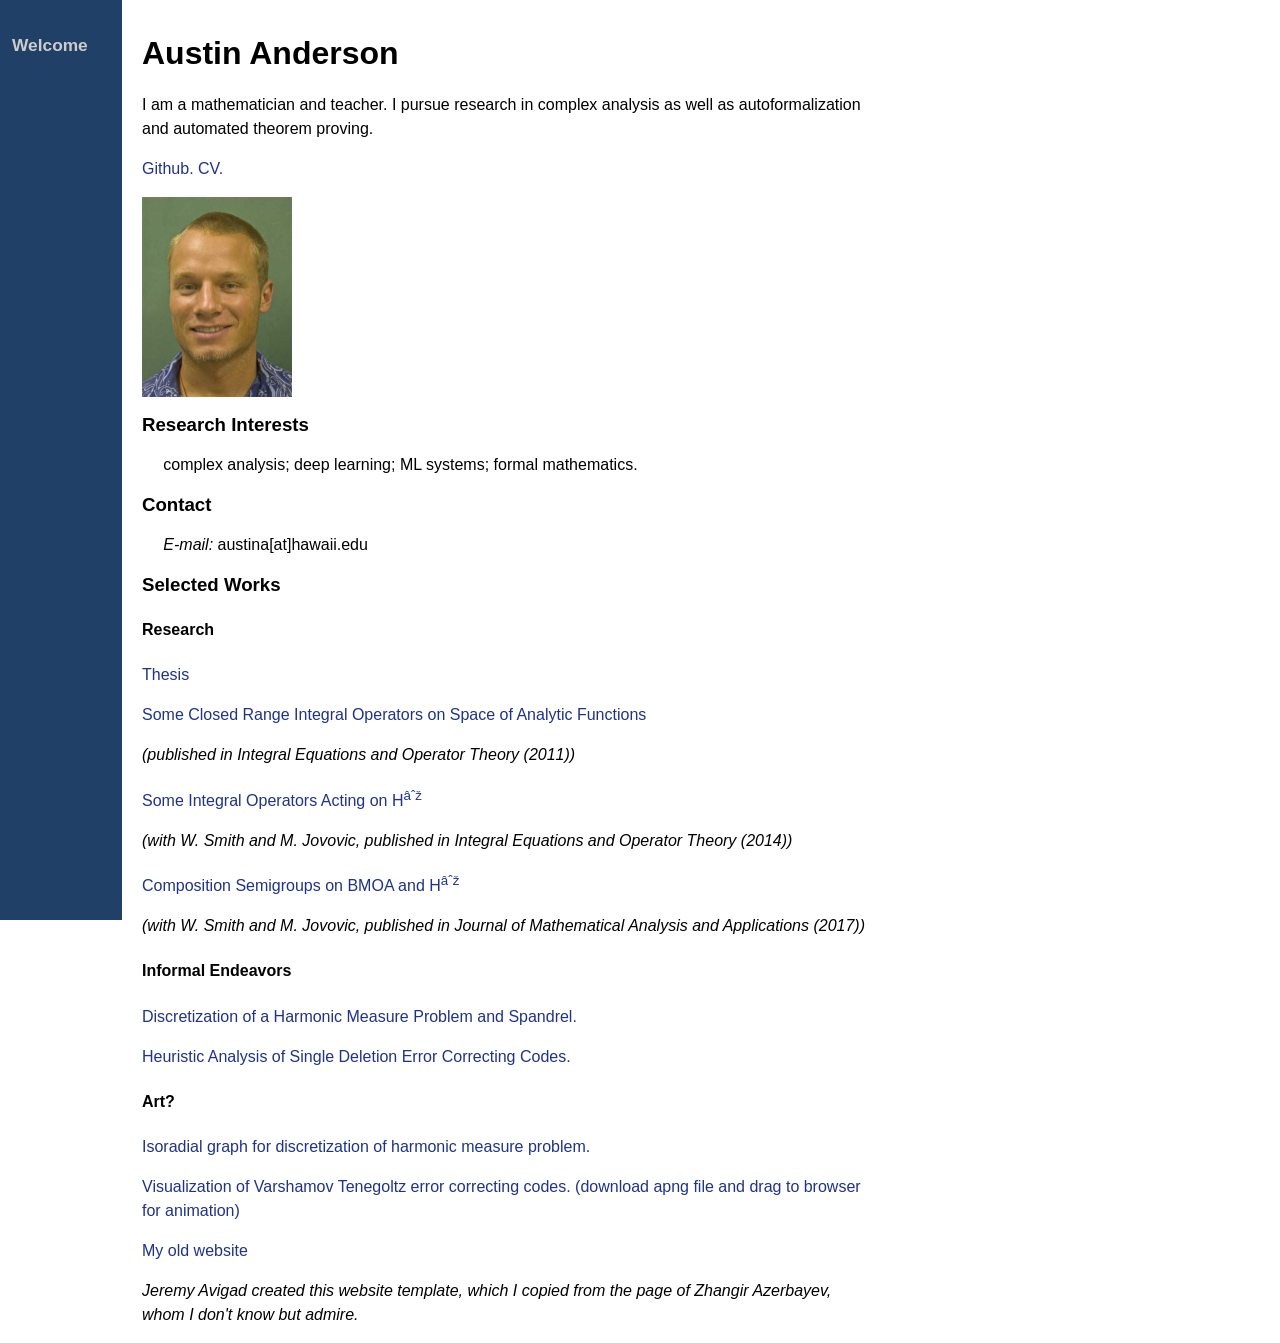
==== index.html @ 9424a7e5 "Update index.html" ====
<html>

<head>


  <title>Austin Anderson</title>

  <meta http-equiv="Content-Type" content="text/html"
  charset=iso-8859-1>

  <meta name="description" content="Austin Anderson work page">

  <meta name="keywords" content="complex analysis, operator theory, functional analysis, holomorphic function spaces, deep learning, neural networks, 
  machine learning, proof assistants, automated reasoning">

  <link rel='stylesheet' type='text/css' href='home.css'>

  <link rel="icon" href="favicon.ico" type="image/x-icon" />
 
  <link rel="shortcut icon" href="favicon.ico" type="image/x-icon" />
  
  <link href='http://fonts.googleapis.com/css?family=Source+Sans+Pro' rel='stylesheet' type='text/css'>
</head>

<div id="mymenu">

<p><a href="index.html">Welcome</a></p>

</div>

<div id="main">

<div id="h0">Austin Anderson</div>

<p>I am a mathematician and teacher.  I pursue research in complex analysis as well as autoformalization and automated theorem proving. 
<p>
    <a href="https://github.com/aanderson3456" target="_blank">Github.</a>
    <a href="CV.pdf" target="_blank">CV.</a>
</p>

<div class="four columns"> <img src="anderson_300x401.png" class="scale-with-grid" alt="image of instructor" width = "150" height = "200"> </div>

<h2>Research Interests</h2>

<blockquote>

  <p>complex analysis; deep learning; ML systems; formal mathematics.</p>

</blockquote>

<h2>Contact</h2>

<blockquote>

  <em>E-mail:</em> austina[at]hawaii.edu</p>

</blockquote>

<h2>Selected Works</h2>

<ul>
    <div class="container">
        <h4>Research</h4>
        <p class="line_space"><a href="aandersonthesis2.1.pdf">Thesis</a></p>
        <p class="line_space"><a href="aatgpaper2.5.1.pdf">Some Closed Range Integral Operators on Space of Analytic Functions</a></p>
        <p><em>(published in Integral Equations and Operator Theory (2011))</em></p>
        <p class="line_space"><a href="IntOpsHinfty_Final.pdf">Some Integral Operators Acting on H<sup>∞</sup></a></p>
        <p><em>(with W. Smith and M. Jovovic, published in Integral Equations and Operator Theory (2014))</em></p>
        <p class="line_space"><a
        href="CompSemigpsRevised-copy2.pdf">Composition Semigroups on BMOA and H<sup>∞</sup></a></p><em>(with W. Smith and M. Jovovic, published in Journal of Mathematical Analysis and Applications (2017))</em>
    </div>
</ul>

<ul>
  <div class="container">
    <h4>Informal Endeavors</h4>
    <p class="line_space"><a href="IsoRadStarQuestion.pdf">Discretization of a Harmonic Measure Problem and Spandrel.</a></p>
    <p class="line_space"><a href="SDECCHeuristics2024.pdf">Heuristic Analysis of Single Deletion Error Correcting Codes.</a></p>
  </div>
</ul>
  
<ul>
  <div class="container">
    <h4>Art?</h4>
    <p class="line_space"><a href="stargraph20.pdf">Isoradial graph for discretization of harmonic measure problem.</a></p>
    <p class="line_space"><a href="animRainbow.apng">Visualization of Varshamov Tenegoltz error correcting codes.
      (download apng file and drag to browser for animation)</a></p>
  </div>
</ul>

<a href="https://www2.hawaii.edu/~austina/">My old website</a>

<p><em>Jeremy Avigad</a> created this website template, which I copied from the page of Zhangir Azerbayev, whom I don't know but admire.</em></p>

</div>

</html>
---- home.css ----
div#mymenu {

	height: 100%;

	width: 110px;

	position: fixed;

	top: 0;

	left: 0;

	padding-top: 20px;

	padding-left: 12px;

	font-weight: bold;

	font-family: Lato, Arial, Helvetica, sans-serif;

	font-size: 13pt;

	line-height: 13pt;

	background-color: #204068;

}



div#mymenu a {

    color: #CCCCCC;

	text-decoration: none;

}



div#mymenu a:hover {

	color: #ffcc66;

}



div#main {

	margin-left: 120px;

	padding-left: 14px;

}



body {

	background-color: #FFFFFF;

	font-family: Lato, Arial, Helvetica, sans-serif;

    font-size: 12pt;

	line-height: 18pt;

    max-width: 650pt;

}



p {

    background-image: url(pixel.png);

    background-repeat: repeat;

}




a {

    color: #1F3388;

	text-decoration: none;

	target: _blank;

}



a:hover {

	color: 	#c08207;

}



div#h0 {

	padding-top: 16pt;

	font-size: 24pt;

	font-weight: bold;

	line-height: 36pt;

	color: #000000;

}



h1 {

	padding-top: 16pt;

	font-family: Lato, Arial, Helvetica, sans-serif;

	font-size: 20pt;

	line-height: 28pt;

    color: #000000;

}



h2 {

	font-family: Lato, Arial, Helvetica, sans-serif;

	font-size: 14pt;

	line-height: 18pt;

	color: #000000;

}



.spacebefore {

	margin-top: 18pt;

}



blockquote {

	margin-left: 16pt

}



ul {

	list-style-type: none;

	padding: 0;

	margin-top: 0.7em;

	margin-bottom: 1em;

	margin-left: 0em;

}



li {

	background-image: url("bullet.gif");

	background-repeat: no-repeat;

	background-position: 0 0.65em;

	padding-left: 1em;

	margin-bottom: 10pt;

}



.simple {

	margin-top: 0.7em;

	margin-bottom: 0.7em;

}



.simple li {

	margin-bottom: 0pt;

}
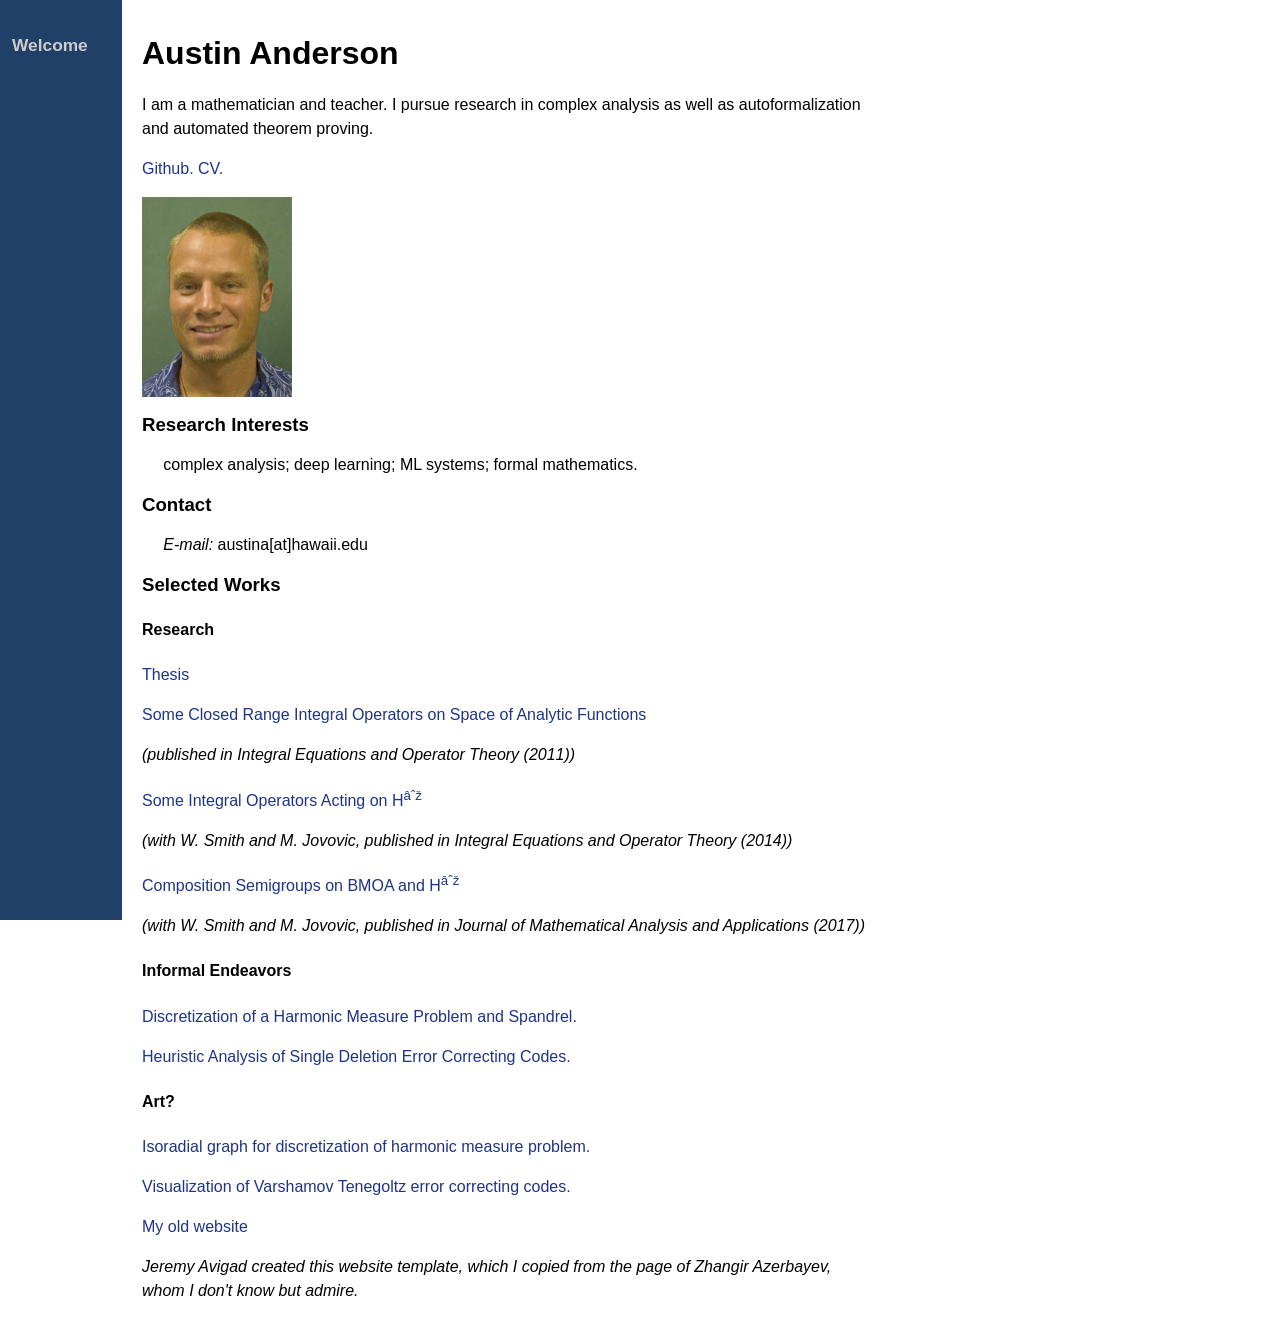
==== commit 7090de1d: "Update index.html" ====
--- a/index.html
+++ b/index.html
@@ -83,8 +83,7 @@
   <div class="container">
     <h4>Art?</h4>
     <p class="line_space"><a href="stargraph20.pdf">Isoradial graph for discretization of harmonic measure problem.</a></p>
-    <p class="line_space"><a href="animRainbow.apng">Visualization of Varshamov Tenegoltz error correcting codes.
-      (download apng file and drag to browser for animation)</a></p>
+    <p class="line_space"><a href="animRainbow.gif">Visualization of Varshamov Tenegoltz error correcting codes.</a></p>
   </div>
 </ul>
 
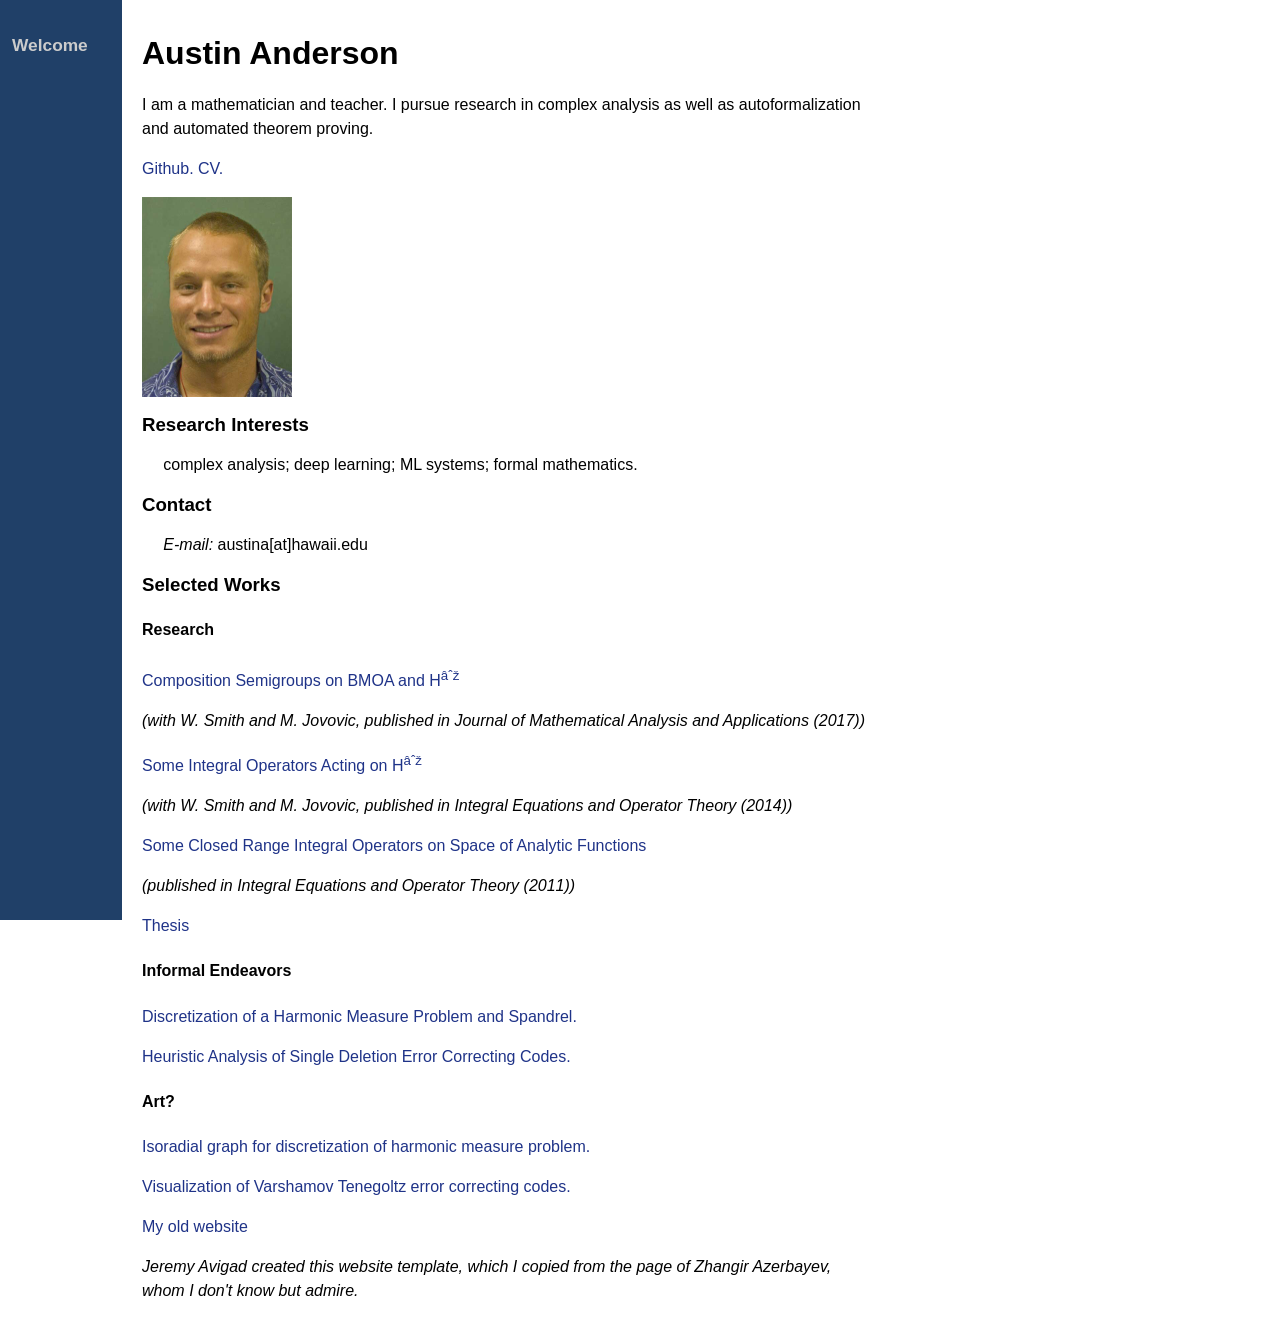
==== commit fcaed9b0: "Update index.html" ====
--- a/index.html
+++ b/index.html
@@ -19,7 +19,7 @@
  
   <link rel="shortcut icon" href="favicon.ico" type="image/x-icon" />
   
-  <link href='http://fonts.googleapis.com/css?family=Source+Sans+Pro' rel='stylesheet' type='text/css'>
+  <link href='https://fonts.googleapis.com/css?family=Source+Sans+Pro' rel='stylesheet' type='text/css'>
 </head>
 
 <div id="mymenu">
@@ -61,14 +61,13 @@
 <ul>
     <div class="container">
         <h4>Research</h4>
-        <p class="line_space"><a href="aandersonthesis2.1.pdf">Thesis</a></p>
+        <p class="line_space"><a href="CompSemigpsRevised-copy2.pdf">Composition Semigroups on BMOA and H<sup>∞</sup></a></p><em>(with W. Smith and M. Jovovic, published in Journal of Mathematical Analysis and Applications (2017))</em>
+        <p class="line_space"><a href="IntOpsHinfty_Final.pdf">Some Integral Operators Acting on H<sup>∞</sup></a></p>
+        <p><em>(with W. Smith and M. Jovovic, published in Integral Equations and Operator Theory (2014))</em></p>  
         <p class="line_space"><a href="aatgpaper2.5.1.pdf">Some Closed Range Integral Operators on Space of Analytic Functions</a></p>
         <p><em>(published in Integral Equations and Operator Theory (2011))</em></p>
-        <p class="line_space"><a href="IntOpsHinfty_Final.pdf">Some Integral Operators Acting on H<sup>∞</sup></a></p>
-        <p><em>(with W. Smith and M. Jovovic, published in Integral Equations and Operator Theory (2014))</em></p>
-        <p class="line_space"><a
-        href="CompSemigpsRevised-copy2.pdf">Composition Semigroups on BMOA and H<sup>∞</sup></a></p><em>(with W. Smith and M. Jovovic, published in Journal of Mathematical Analysis and Applications (2017))</em>
-    </div>
+        <p class="line_space"><a href="aandersonthesis2.1.pdf">Thesis</a></p>
+        </div>
 </ul>
 
 <ul>
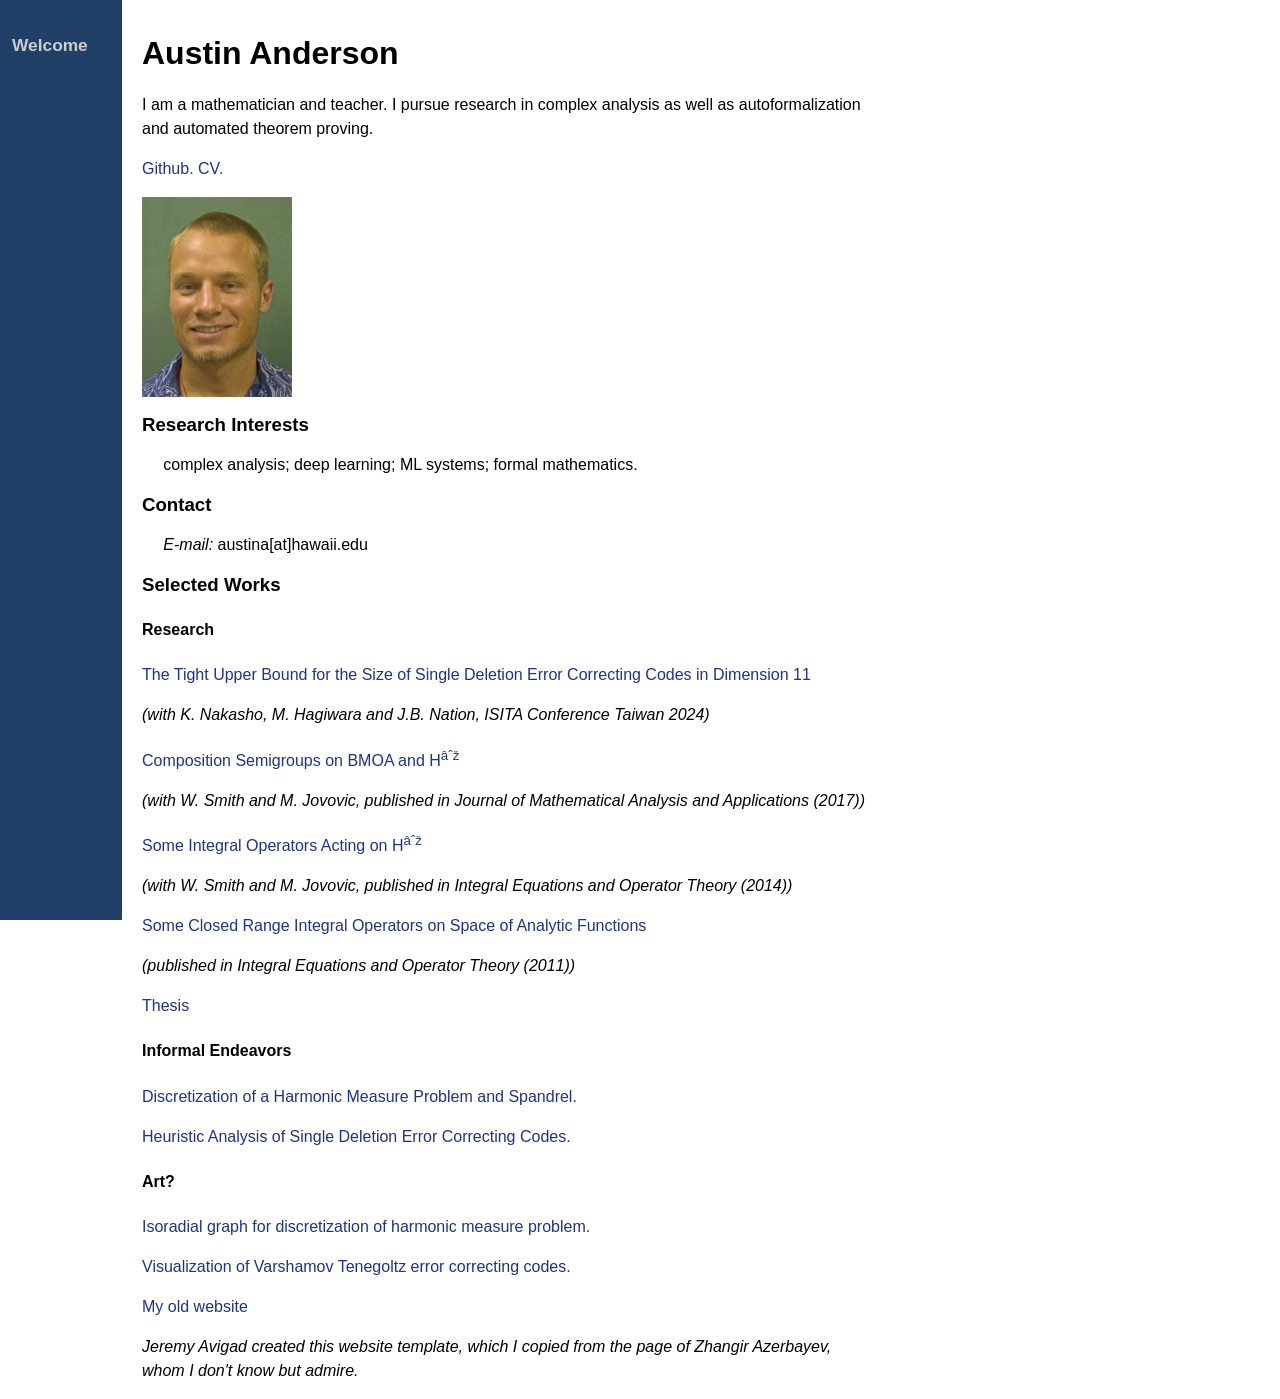
==== commit abb3baf5: "Update index.html" ====
--- a/index.html
+++ b/index.html
@@ -61,6 +61,7 @@
 <ul>
     <div class="container">
         <h4>Research</h4>
+        <p class="line_space"><a href="https://arxiv.org/abs/2309.14736">The Tight Upper Bound for the Size of Single Deletion Error Correcting Codes in Dimension 11</a></p><em>(with K. Nakasho, M. Hagiwara and J.B. Nation, ISITA Conference Taiwan 2024)</em>
         <p class="line_space"><a href="CompSemigpsRevised-copy2.pdf">Composition Semigroups on BMOA and H<sup>∞</sup></a></p><em>(with W. Smith and M. Jovovic, published in Journal of Mathematical Analysis and Applications (2017))</em>
         <p class="line_space"><a href="IntOpsHinfty_Final.pdf">Some Integral Operators Acting on H<sup>∞</sup></a></p>
         <p><em>(with W. Smith and M. Jovovic, published in Integral Equations and Operator Theory (2014))</em></p>  
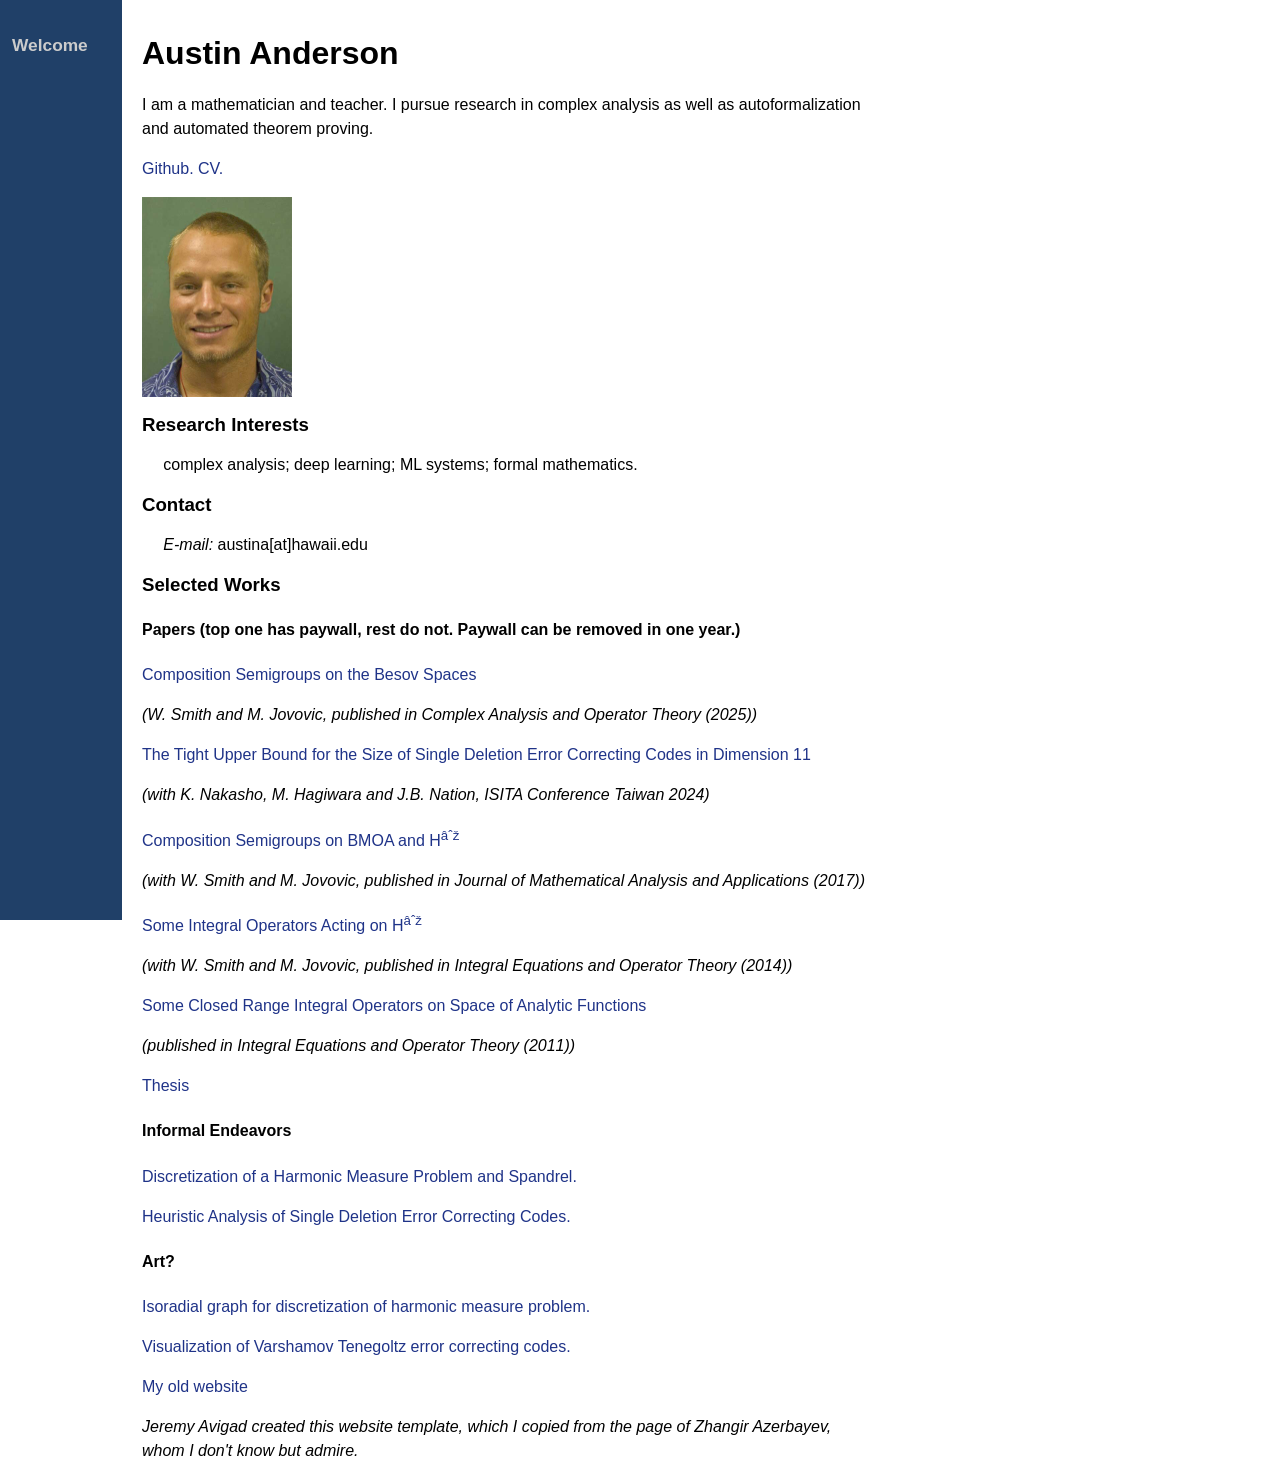
==== commit f5fc35e2: "Update index.html" ====
--- a/index.html
+++ b/index.html
@@ -60,7 +60,8 @@
 
 <ul>
     <div class="container">
-        <h4>Research</h4>
+        <h4>Papers (top one has paywall, rest do not.  Paywall can be removed in one year.)</h4>
+        <p class="line_space"><a href="https://link.springer.com/article/10.1007/s11785-025-01686-7">Composition Semigroups on the Besov Spaces</a></p><em>(W. Smith and M. Jovovic, published in Complex Analysis and Operator Theory (2025))</em>
         <p class="line_space"><a href="https://arxiv.org/abs/2309.14736">The Tight Upper Bound for the Size of Single Deletion Error Correcting Codes in Dimension 11</a></p><em>(with K. Nakasho, M. Hagiwara and J.B. Nation, ISITA Conference Taiwan 2024)</em>
         <p class="line_space"><a href="CompSemigpsRevised-copy2.pdf">Composition Semigroups on BMOA and H<sup>∞</sup></a></p><em>(with W. Smith and M. Jovovic, published in Journal of Mathematical Analysis and Applications (2017))</em>
         <p class="line_space"><a href="IntOpsHinfty_Final.pdf">Some Integral Operators Acting on H<sup>∞</sup></a></p>
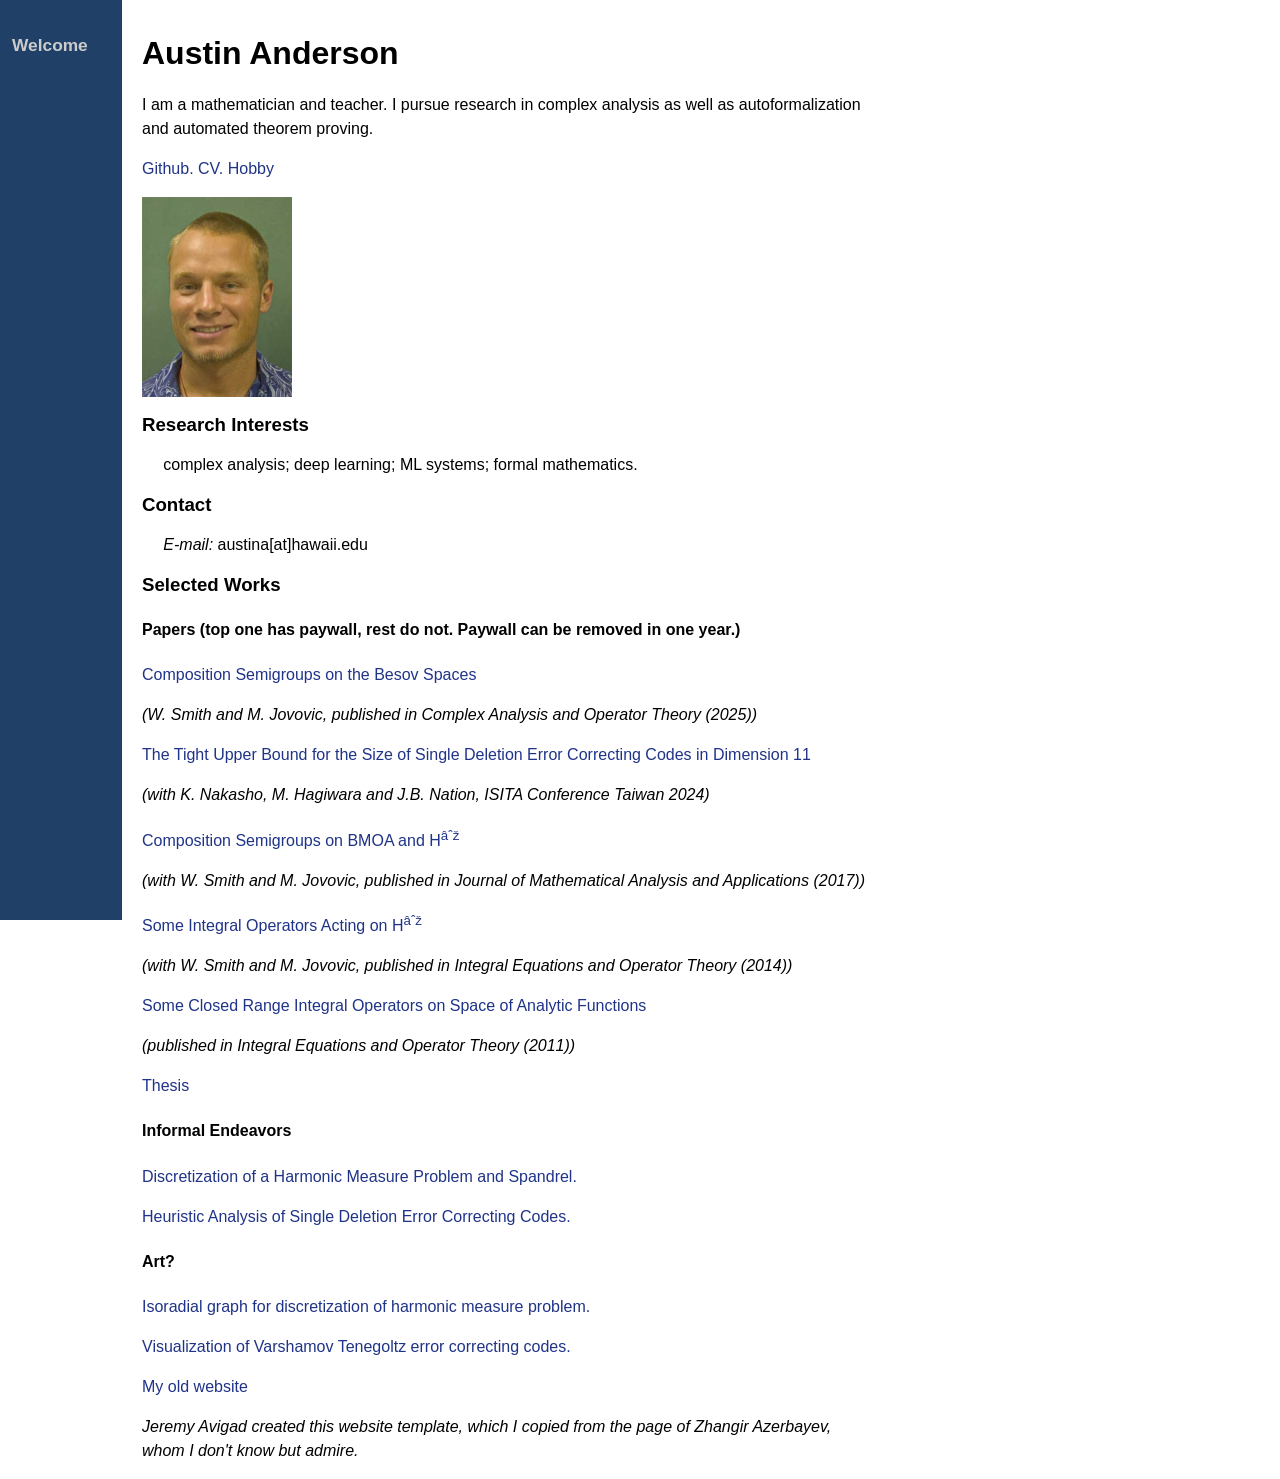
==== commit bc28c147: "Update index.html" ====
--- a/index.html
+++ b/index.html
@@ -36,6 +36,7 @@
 <p>
     <a href="https://github.com/aanderson3456" target="_blank">Github.</a>
     <a href="CV.pdf" target="_blank">CV.</a>
+    <a href="https://mathgod.org">Hobby</a>
 </p>
 
 <div class="four columns"> <img src="anderson_300x401.png" class="scale-with-grid" alt="image of instructor" width = "150" height = "200"> </div>
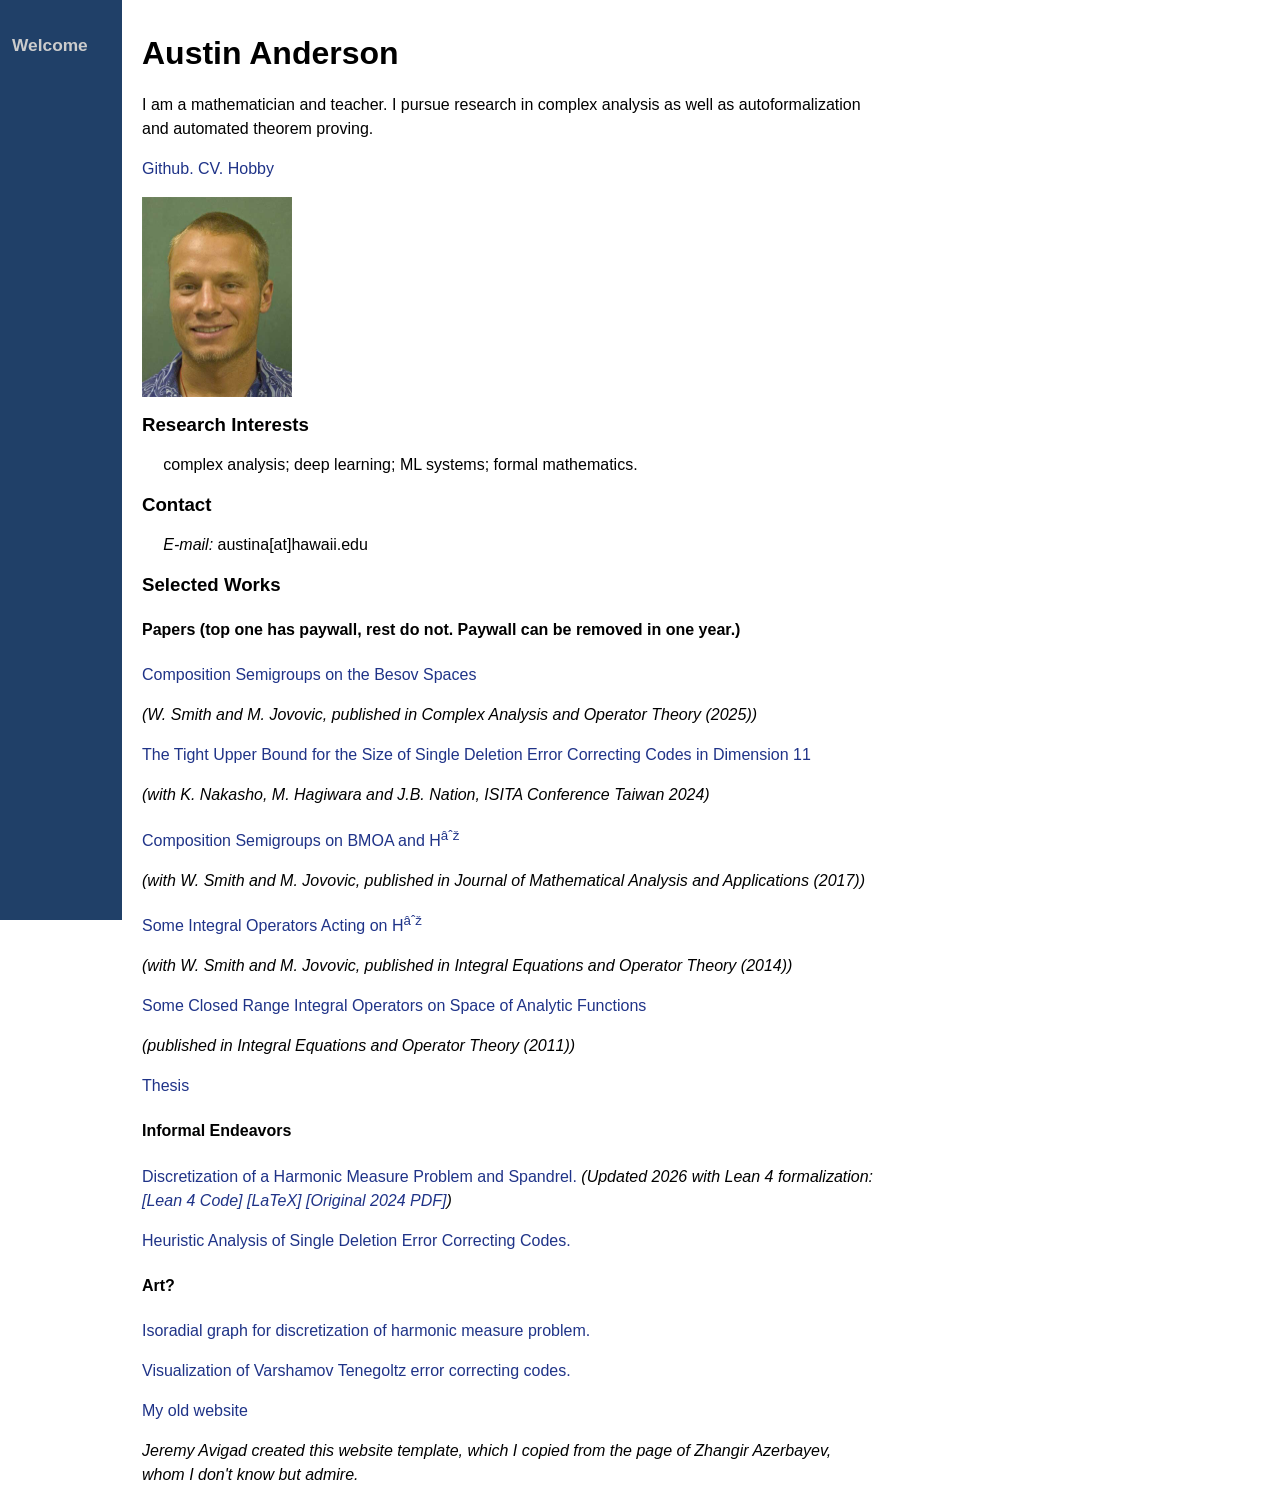
==== commit 6ad7c964: "feat(paper): update IsoRadStarQuestion.pdf with Section 3 Lean 4 formalization and link SlitHarmonic" ====
--- a/index.html
+++ b/index.html
@@ -76,7 +76,7 @@
 <ul>
   <div class="container">
     <h4>Informal Endeavors</h4>
-    <p class="line_space"><a href="IsoRadStarQuestion.pdf">Discretization of a Harmonic Measure Problem and Spandrel.</a></p>
+    <p class="line_space"><a href="IsoRadStarQuestion.pdf">Discretization of a Harmonic Measure Problem and Spandrel.</a> <em>(Updated 2026 with Lean 4 formalization: <a href="https://github.com/aanderson3456/MyLean4Code/blob/main/ComplexAnalysis/SlitHarmonicMeasure.lean" target="_blank">[Lean 4 Code]</a> <a href="IsoRadStarQuestion_Lean2026.tex" target="_blank">[LaTeX]</a> <a href="IsoRadStarQuestion_2024_orig.pdf" target="_blank">[Original 2024 PDF]</a>)</em></p>
     <p class="line_space"><a href="SDECCHeuristics2024.pdf">Heuristic Analysis of Single Deletion Error Correcting Codes.</a></p>
   </div>
 </ul>
